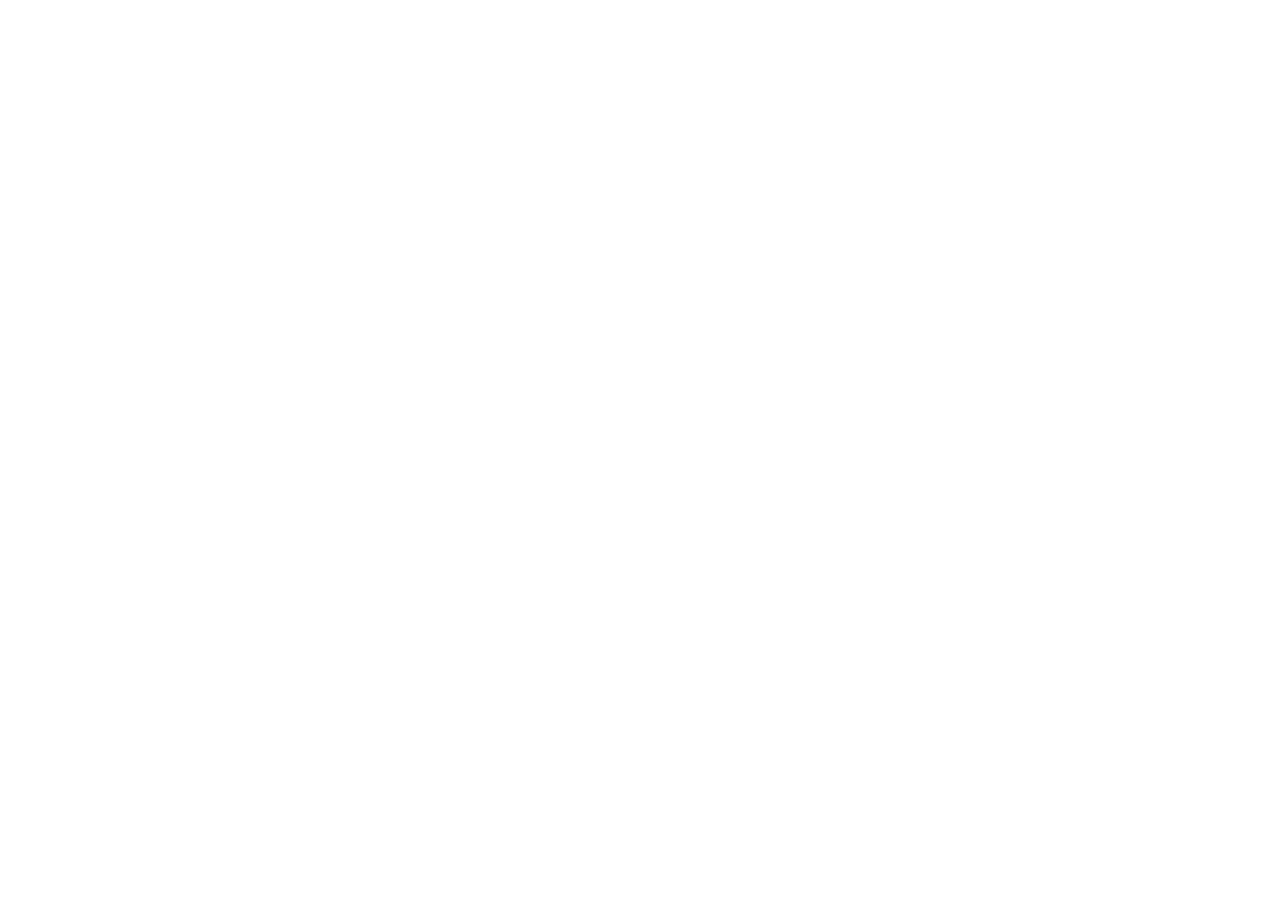
==== second-lesson.html @ 0b69c425 "узнали в общих чертах, что такое grid layout" ====
<!DOCTYPE html>
<html lang="en">

<head>
   <meta charset="UTF-8">
   <meta name="viewport" content="width=device-width, initial-scale=1.0">
   <link rel="stylesheet" href="css/second-style.css">
   <title>Second lesson Grid layout</title>
</head>

<body>

</body>

</html>
---- css/second-style.css ----
@charset "UTF-8";
/* CSS Document */
/*обнуляющий стиль*/
* {
  padding: 0;
  margin: 0;
  border: 0;
}

*,
*:before,
*:after {
  -webkit-box-sizing: border-box;
  box-sizing: border-box;
}

:focus,
:active {
  outline: none;
}

a:focus,
a:active {
  outline: none;
}

nav,
footer,
header,
aside {
  display: block;
}

html,
body {
  height: 100%;
  width: 100%;
  font-size: 100%;
  line-height: 1;
  font-size: 14px;
  -ms-text-size-adjust: 100%;
  -moz-text-size-adjust: 100%;
  -webkit-text-size-adjust: 100%;
}

input,
button,
textarea {
  font-family: inherit;
}

input::-ms-clear {
  display: none;
}

button {
  cursor: pointer;
}

button::-moz-focus-inner {
  padding: 0;
  border: 0;
}

a,
a:visited {
  text-decoration: none;
}

a:hover {
  text-decoration: none;
}

ul li {
  list-style: none;
}

img {
  vertical-align: top;
}

h1,
h2,
h3,
h4,
h5,
h6 {
  font-size: inherit;
  font-weight: 400;
}

/*------------------------------------------------------------------------*/
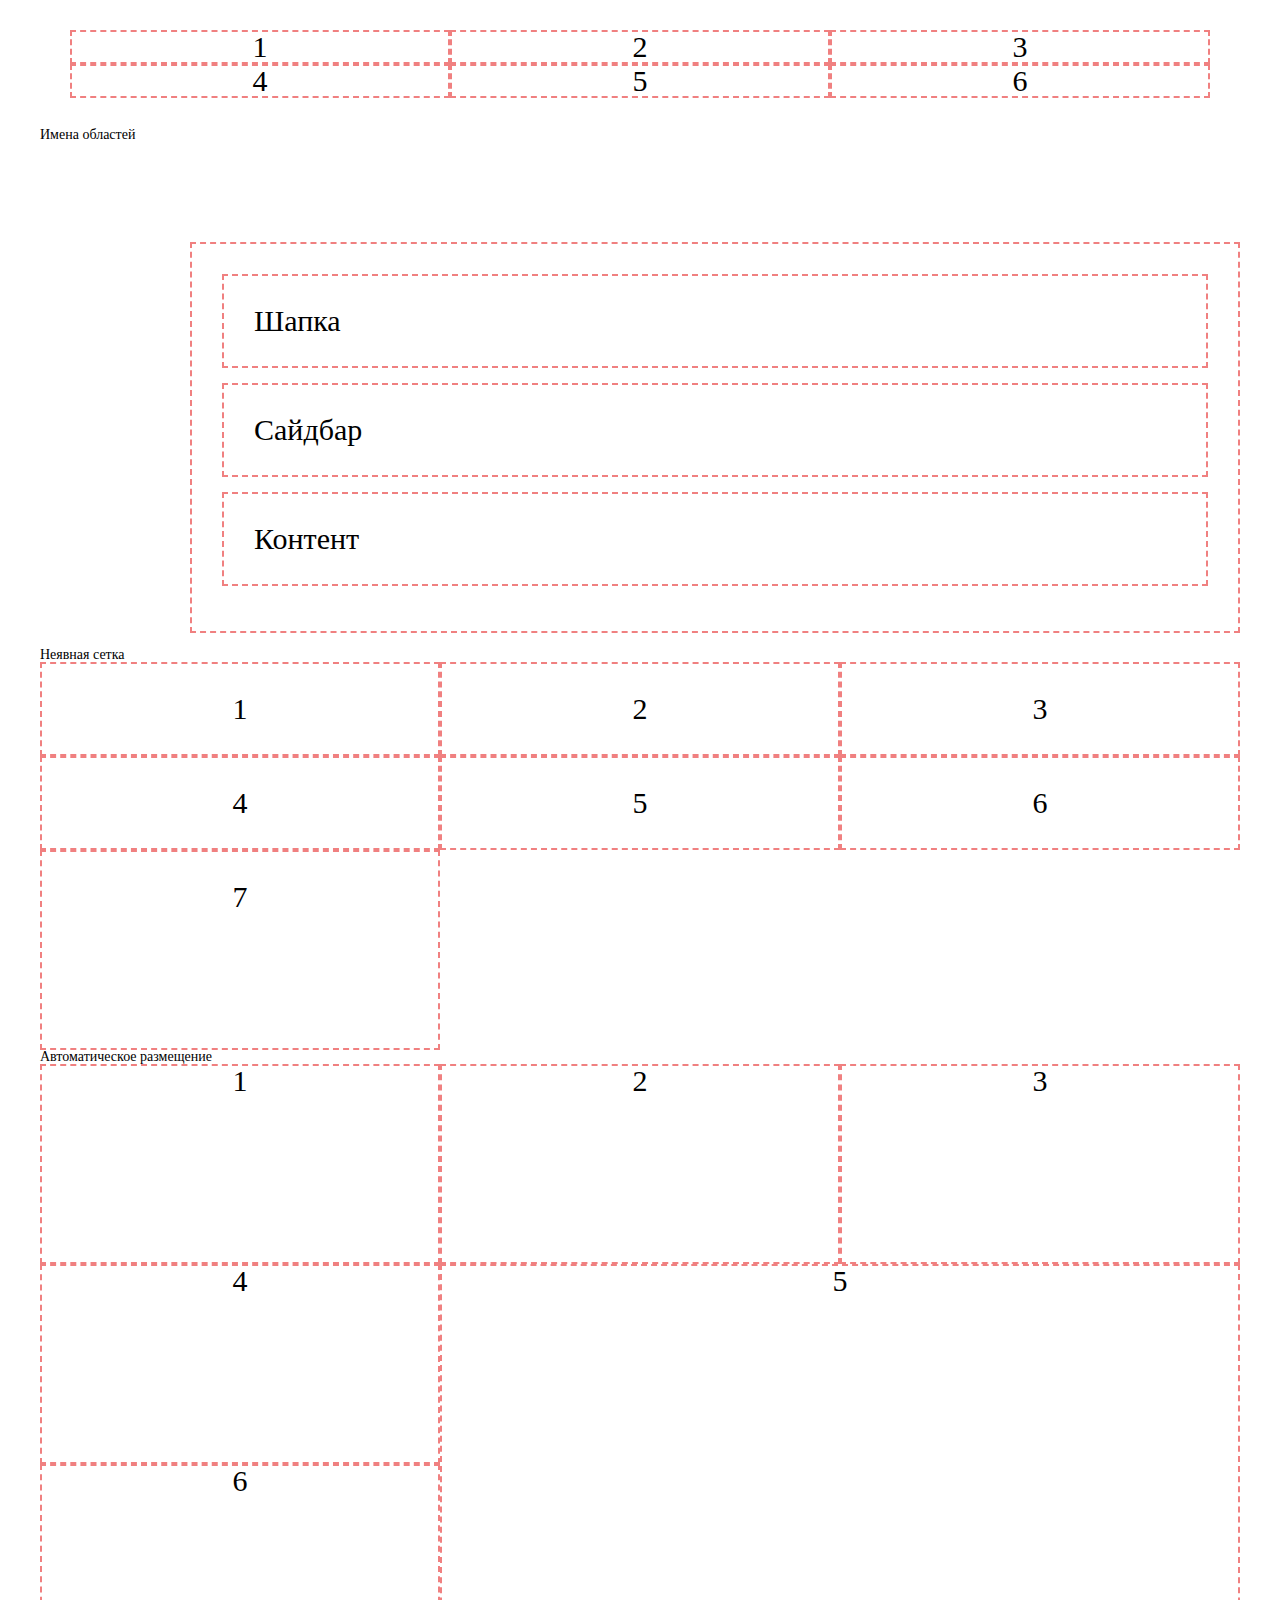
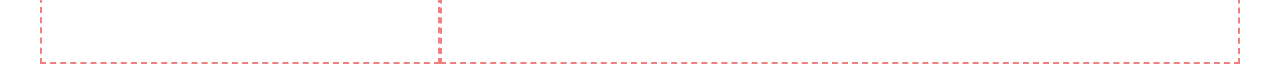
==== commit 1da9cd45: "Я определенно больше знаю о grid layout" ====
--- a/second-lesson.html
+++ b/second-lesson.html
@@ -5,11 +5,55 @@
    <meta charset="UTF-8">
    <meta name="viewport" content="width=device-width, initial-scale=1.0">
    <link rel="stylesheet" href="css/second-style.css">
-   <title>Second lesson Grid layout</title>
+   <title>Grid layout_2 определение сетки</title>
 </head>
 
 <body>
-
+   <div class="wrapper">
+      <div class="grid">
+         <div class="grid-body">
+            <div class="grid-item">1</div>
+            <div class="grid-item">2</div>
+            <div class="grid-item">3</div>
+            <div class="grid-item">4</div>
+            <div class="grid-item">5</div>
+            <div class="grid-item">6</div>
+         </div>
+      </div>
+      <h2>Имена областей</h2>
+      <div class="grid-wrapper">
+         <div class="grid-header">
+            <header class="grid-header">
+               Шапка
+            </header>
+            <aside class="grid-side">
+               Сайдбар
+            </aside>
+            <main class="grid-content">
+               Контент
+            </main>
+         </div>
+      </div>
+      <h2>Неявная сетка</h2>
+      <div class="none-wrapper">
+         <div class="none-grid">1</div>
+         <div class="none-grid">2</div>
+         <div class="none-grid">3</div>
+         <div class="none-grid">4</div>
+         <div class="none-grid">5</div>
+         <div class="none-grid">6</div>
+         <div class="none-grid">7</div>
+      </div>
+      <h2>Автоматическое размещение</h2>
+      <div class="grid-masonrybody">
+         <div class="masonry-item">1</div>
+         <div class="masonry-item">2</div>
+         <div class="masonry-item">3</div>
+         <div class="masonry-item">4</div>
+         <div class="masonry-item_5">5</div>
+         <div class="masonry-item">6</div>
+      </div>
+   </div>
 </body>
 
 </html>--- a/css/second-style.css
+++ b/css/second-style.css
@@ -90,3 +90,98 @@
 }
 
 /*------------------------------------------------------------------------*/
+body {
+  max-width: 1200px;
+  margin: 0 auto;
+}
+
+.grid {
+  position: relative;
+}
+
+.grid-body {
+  display: -ms-grid;
+  display: grid;
+  -ms-grid-rows: (1fr)[2];
+  -ms-grid-columns: (1fr)[3];
+      grid-template: repeat(2, 1fr)/repeat(3, 1fr);
+  /* grid-template-columns: repeat(3, 1fr); //можно указывать в процентнах или комбинировать с px
+   grid-template-rows: repeat (2fr, 1fr); //для grid layout сущ-т своя ед-ца изм-я наз-ся fr */
+  padding: 30px;
+  font-size: 30px;
+}
+
+.grid-item {
+  text-align: center;
+  border: 2px dashed lightcoral;
+}
+
+/*имена областей*/
+.grid-wrapper {
+  display: -ms-grid;
+  display: grid;
+  grid-template: [start] "header header" 100px [row2] [row2] "side content" 1fr [row-end]/150px 1fr;
+  /*  grid-template-columns: 150px 1fr;   //длинная запись
+   grid-template-rows: 100px 1fr;
+   grid-template-areas:
+      "header header"
+      "side content";*/
+}
+
+.grid-header {
+  grid-area: header;
+}
+
+.grid-side {
+  grid-area: side;
+}
+
+.grid-header,
+.grid-side,
+.grid-content {
+  grid-area: content;
+  padding: 30px;
+  border: 2px dashed lightcoral;
+  margin: 0 0 15px 0;
+  font-size: 30px;
+}
+
+/*неявная сетка*/
+.none-wrapper {
+  display: -ms-grid;
+  display: grid;
+  -ms-grid-rows: 1fr 1fr;
+  -ms-grid-columns: (1fr)[3];
+      grid-template: 1fr 1fr/repeat(3, 1fr);
+  grid-auto-rows: 200px;
+  grid-auto-columns: 300px;
+}
+
+.none-grid {
+  text-align: center;
+  border: 2px dashed lightcoral;
+  padding: 30px;
+  font-size: 30px;
+}
+
+/*автоматическое размещение*/
+.grid-masonrybody {
+  display: -ms-grid;
+  display: grid;
+  -ms-grid-columns: (1fr)[3];
+      grid-template-columns: repeat(3, 1fr);
+  grid-auto-rows: 200px;
+  grid-auto-flow: dense;
+}
+
+.masonry-item_5,
+.masonry-item {
+  text-align: center;
+  border: 2px dashed lightcoral;
+  font-size: 30px;
+}
+
+.masonry-item_5 {
+  grid-column: span 2;
+  grid-row: span 2;
+}
